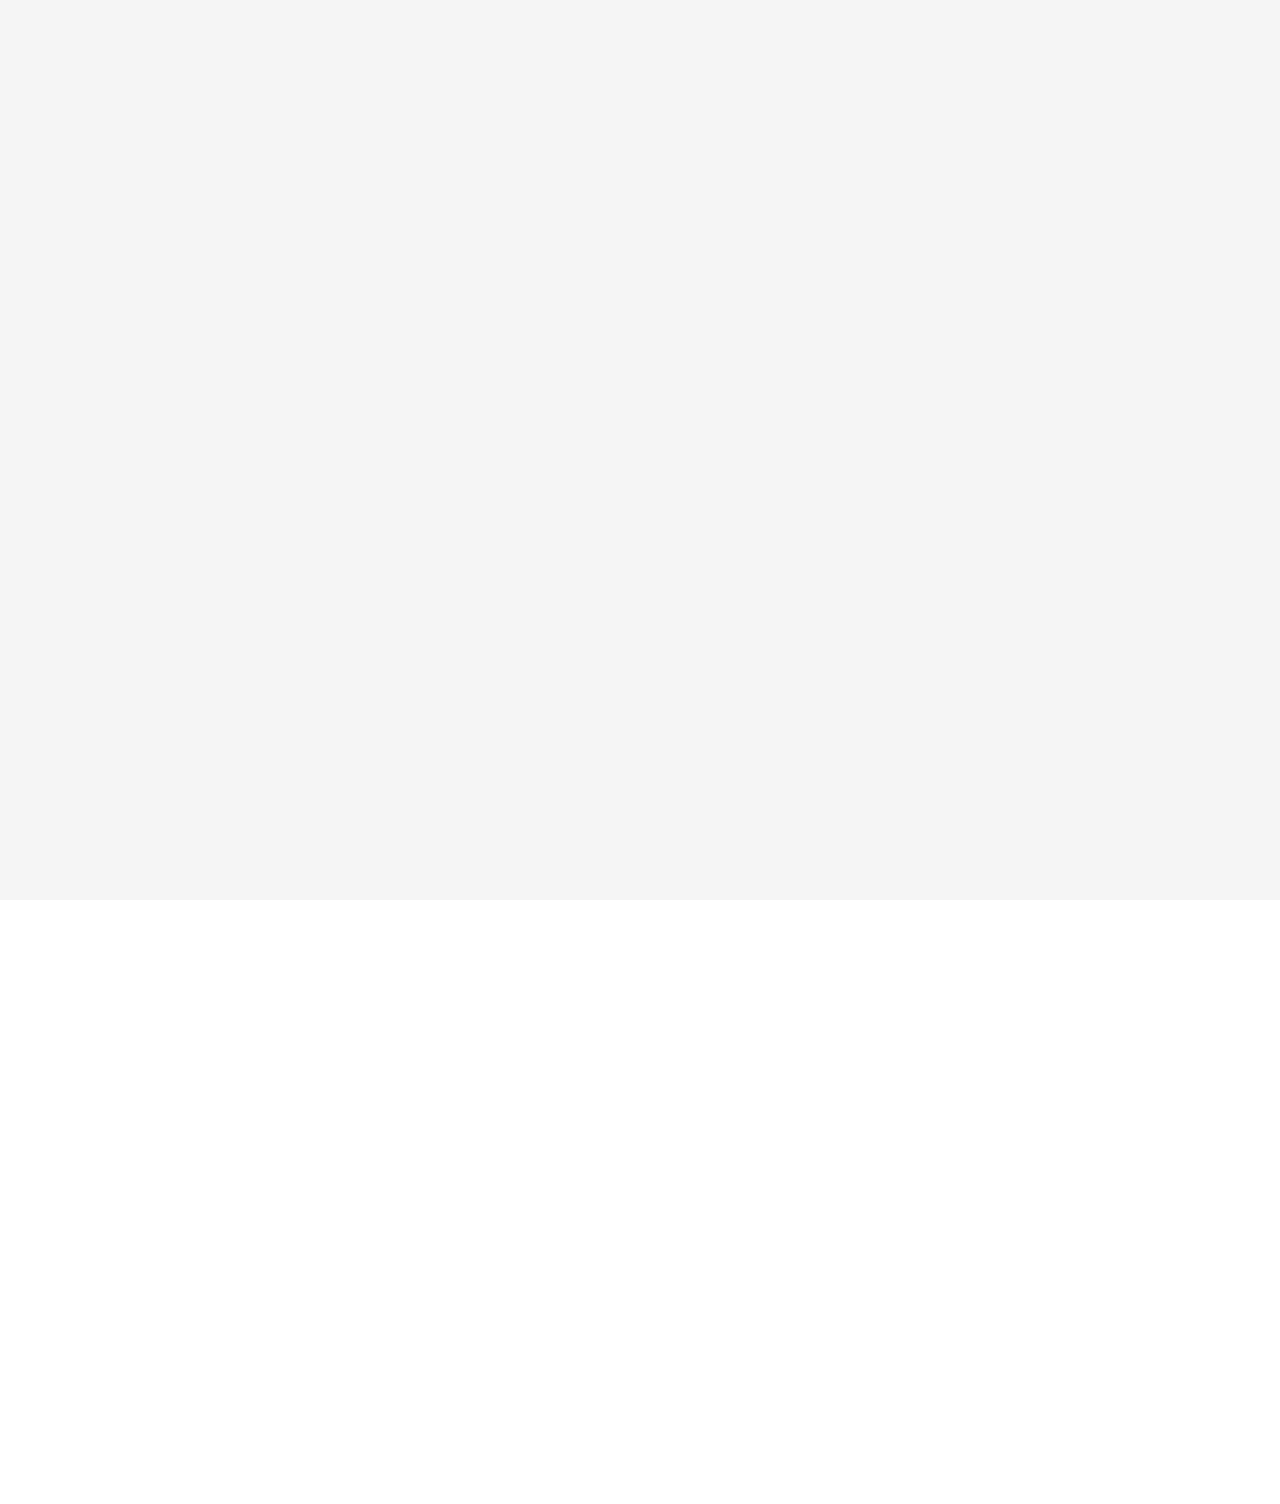
==== index2.html @ b4b3f836 "adding storymap" ====
<!DOCTYPE html>
<html lang="en">
<head>
        <title>Endangered Species on Kangaroo Island, Australia</title>
        <meta charset="utf-8">
        <meta name="viewport" content="width=device-width, initial-scale=1">
        <!--add required stylesheets-->
        <link rel="stylesheet" href="https://maxcdn.bootstrapcdn.com/bootstrap/4.3.1/css/bootstrap.min.css">
        <!--leaflet css-->
        <link rel="stylesheet" href="https://cdnjs.cloudflare.com/ajax/libs/leaflet/1.4.0/leaflet.css">
        <link rel="stylesheet" href="https://cdnjs.cloudflare.com/ajax/libs/animate.css/3.5.2/animate.min.css">
        <link rel="stylesheet" href="https://fonts.googleapis.com/icon?family=Material+Icons">
    
        <!--add favicon for the web page-->
        <link rel="shortcut icon" href="../../img/favicon.ico" type="image/x-icon">
    
        <!--Font-->
        <link href="https://fonts.googleapis.com/css?family=Cairo" rel="stylesheet">
    
        <link rel="stylesheet" type="text/css" href="storymap.2.5.css">
    
        <!--add required libraries-->
        <script src="https://cdnjs.cloudflare.com/ajax/libs/leaflet/1.4.0/leaflet.js"></script>
        <!--jquery and Popper-->
        <script src="https://cdnjs.cloudflare.com/ajax/libs/jquery/3.2.1/jquery.min.js"></script>
        <script src="https://cdnjs.cloudflare.com/ajax/libs/popper.js/1.14.0/umd/popper.min.js"></script>
    
        <!--boostrap-->
        <script src="https://maxcdn.bootstrapcdn.com/bootstrap/4.3.1/js/bootstrap.min.js"></script>
        <!--leaflet.ajax for asynchronously adding geojson data-->
        <script src="https://cdnjs.cloudflare.com/ajax/libs/leaflet-ajax/2.1.0/leaflet.ajax.min.js"></script>
    
        <!--story map plugin-->
        <script src="storymap.2.5.js"></script>
</head>

<body>
    <div id="storymap" class="container-fluid">
        <div class="row">
            <div class="col-sm-6 col-md-8 storymap-map"></div>
            <div class="col-sm-6 col-md-4 storymap-story">
                <section data-scene="scene1">
                    <h2>scene 1</h2>
                    <p>Lorem ipsum dolor sit amet, consectetur adipiscing elit, sed do eiusmod tempor incididunt ut labore et dolore magna aliqua. Ut enim ad minim veniam, quis nostrud exercitation ullamco laboris nisi ut aliquip ex ea commodo consequat.</p>
                </section>
                <section data-scene="scene2">
                    <h2>scene 2</h2>
                    <p>Lorem ipsum dolor sit amet, consectetur adipiscing elit, sed do eiusmod tempor incididunt ut labore et dolore magna aliqua. Ut enim ad minim veniam, quis nostrud exercitation ullamco laboris nisi ut aliquip ex ea commodo consequat.</p>
                </section>
                <section data-scene="scene3">
                    <h2>scene 3</h2>
                    <p>Lorem ipsum dolor sit amet, consectetur adipiscing elit, sed do eiusmod tempor incididunt ut labore et dolore magna aliqua. Ut enim ad minim veniam, quis nostrud exercitation ullamco laboris nisi ut aliquip ex ea commodo consequat.</p>
                </section>
            </div>
    
        </div>
    </div>
    <script type="text/javascript">
    
        var layers = {
            layer1: {
                layer: L.tileLayer('https://api.mapbox.com/styles/v1/mapbox/light-v9/tiles/256/{z}/{x}/{y}?access_token=pk.eyJ1IjoicGNhdWRpbGxhIiwiYSI6ImNrNHp3cDRiejBmeHcza281ZTF5ZG5nMGkifQ.4Q3FJDweXD21tj5DkS2TyQ'),
                attribution: "Map data &copy; <a href=\"http://openstreetmap.org\">OpenStreetMap</a> contributors, <a href=\"http://creativecommons.org/licenses/by-sa/2.0/\">CC-BY-SA</a>, Imagery © <a href=\"http://mapbox.com\">Mapbox</a>",
                id: "mapbox://styles/drusbury/ck5g5nug90ajz1jqmzcvyxix1",
                legend: '<i style="background: black; opacity: 0.5"></i><p><b>legend 1</b></p>'
            },
            layer2: {
                layer: L.tileLayer('https://api.mapbox.com/styles/v1/mapbox/light-v9/tiles/256/{z}/{x}/{y}?access_token=pk.eyJ1IjoicGNhdWRpbGxhIiwiYSI6ImNrNHp3cDRiejBmeHcza281ZTF5ZG5nMGkifQ.4Q3FJDweXD21tj5DkS2TyQ'),
                attribution: "Map data &copy; <a href=\"http://openstreetmap.org\">OpenStreetMap</a> contributors, <a href=\"http://creativecommons.org/licenses/by-sa/2.0/\">CC-BY-SA</a>, Imagery © <a href=\"http://mapbox.com\">Mapbox</a>",
                id: "mapbox://styles/drusbury/ck5g5nug90ajz1jqmzcvyxix1",
                legend: '<i style="background: orange; opacity: 0.5"></i><p><b>legend 2</b></p>'
            },
            layer3: {
                layer: L.tileLayer('https://api.mapbox.com/styles/v1/mapbox/light-v9/tiles/256/{z}/{x}/{y}?access_token=pk.eyJ1IjoicGNhdWRpbGxhIiwiYSI6ImNrNHp3cDRiejBmeHcza281ZTF5ZG5nMGkifQ.4Q3FJDweXD21tj5DkS2TyQ'),
                attribution: "Map data &copy; <a href=\"http://openstreetmap.org\">OpenStreetMap</a> contributors, <a href=\"http://creativecommons.org/licenses/by-sa/2.0/\">CC-BY-SA</a>, Imagery © <a href=\"http://mapbox.com\">Mapbox</a>",
                id: "mapbox://styles/drusbury/ck5g5nug90ajz1jqmzcvyxix1",
                legend: '<i style="background: black; opacity: 0.5"></i><p><b>legend 1</b></p>'
            }
        };
    
        var scenes = {
            scene1: {lat: -25.274398, lng: 133.775136, zoom: 4.5, layers: [layers.layer2], name: "Australia"},
            scene2: {lat: -35.8177, lng: 137.05305, zoom: 9, layers: [layers.layer2], name: "Kangaroo Island"},
            scene3: {lat: -35.8177, lng: 137.05305, zoom: 13, layers: [layers.layer1, layers.layer2], name: "scene 3"}
        };
    
        $('#storymap').storymap({
            scenes: scenes,
            baselayer: layers.layer3,
            legend: true,
            loader: true,
            flyto: true,
            credits:  "Build with <i class='material-icons' style='color: red; font-size: 10px;'>favorite</i> from Bo Zhao",
            scalebar: true,
            scrolldown: true,
            progressline: true,
            navwidget: true,
            createMap: function () {
                var map = L.map($(".storymap-map")[0], {zoomControl: false}).setView([44, -120], 7);
                basemap = this.baselayer.layer.addTo(map);
                return map;
            }
        });

    </script>
</body>
</html>
---- storymap.2.5.css ----
/*Updated on 02/24/2018| version 2.5 | MIT License*/
html {
    height: 100%;
}

body {
    height: 100%;
    font-family: Cairo, sans-serif;
    font-size: 14px;
}

.cesium-viewer-cesiumWidgetContainer {
    position: fixed;
    top: 0;
    bottom: 0;
    right: 0;
    z-index: 1000;
    display: block;
    width: 100%;
    height: 100%;
    margin: 0;
    padding: 0;
}

h1 {
    margin-top: 25%;
    font-family: Cairo, sans-serif;
    color: rgba(255, 255, 255, 0.95);
    font-size: 4vw;
    text-shadow: 0 0 6px rgba(0, 0, 0, .95);
}

.storymap-trigger {
    left: 0;
    margin-top: -10px;
    position: fixed;
    /* top: 33.3333%; */
    width: 3px;
    height: 3px;
}

.storymap-story {
    padding-right: 10px;
    padding-left: 10px;
    padding-bottom: 1000px;
    display: block;
    z-index: 1000;
    background-color: rgba(238, 238, 238, 0);



}

.storymap-map {
    position: fixed;
    top: 0;
    bottom: 0;
    right: 0;
    min-width: 100%;
    min-height: 100%;
    z-index: 900;
    display: block;
    overflow-x: hidden;
    overflow-y: hidden;
    background-color: #f5f5f5;
}

@media (min-width: 768px) {
    .storymap-story {
        width: 600px;
    }

}

@media (min-width: 0px) and (max-width: 767px) {

    .storymap-story {
        width: 100%;
    }

    .storymap-map {
        position: fixed;
        top: 0;
        bottom: 0;
        right: 0;
        min-width: 100%;
        min-height: 100%;
        display: block;
        overflow-x: hidden;
        overflow-y: hidden;
        background-color: #f5f5f5;
    }

    .viewing {
        background: rgba(221, 221, 221, 0.3);
    }

    .storymap-scroll-down {
        display: none;
    }

}

section {

    padding: 5px 15px 10px 15px;
    margin: 5px;
    border-radius: 5px;
    background: #eee;
    opacity: 0;
    /*color: #111111;*/
}

.viewing {
    color: #1c1c1c;
    box-shadow: 0 2px 4px 0 rgba(0, 0, 0, 0.2), 0 6px 20px 0 rgba(0, 0, 0, 0.2);
    opacity: 0.8;
    filter: alpha(opacity=80);
    -moz-opacity: 0.8;
}

.fullscreen {
    position: fixed;
    top: 0;
    bottom: 0;
    right: 0;
    border-radius: 0;
    min-height: 100%;
    min-width: 100%;
    /*pointer-events: none;*/
    display: block;
}

.canvas-center {
    top: 50%;
    left: 50%;
    transform: translate(-50%, -50%);
}

/*transparent the story panel but still able to trigger events*/

.section-opacity {
    opacity: 1;
    filter: alpha(opacity=100);
    opacity: 1;
    -moz-opacity: 1;
    width: 0;
    padding: 0 0 0 0;
}

.storymap-loader {
    color: rgba(255, 255, 255, 0.9);
    text-shadow: 0 1px 1px rgba(197, 197, 197, 0.95);
    position: fixed;
    top: 45%;
    left: 50%;
    font-size: 50px;
    z-index: 1003;
    animation: spin 1.2s linear infinite;

}

.storymap-screenloader {
    position: fixed;
    top: 0;
    left: 0;
    width: 400%;
    height: 400%;
    background: rgb(238, 238, 238);
    transform: translate(-50%, -50%);
    -ms-transform: translate(-50%, -50%);
    display: block;
    z-index: 1002;
}

@-webkit-keyframes spin {
    0% {
        -webkit-transform: rotate(0deg);
    }
    100% {
        -webkit-transform: rotate(360deg);
    }
}

@keyframes spin {
    0% {
        transform: rotate(0deg);
    }
    100% {
        transform: rotate(360deg);
    }
}

.storymap-navwidget {
    position: fixed;
    top: 40%;
    left: 0;
    z-index: 1005;
    font-size: 16px;
    color: rgba(63, 63, 63, 0.3);
    background: rgba(115, 115, 115, 0.2);
    border-radius: 2px;
    box-shadow: 0 1px 2px rgba(0, 0, 0, 0.2);

    opacity: 0;
    filter: alpha(opacity=0);
    -moz-opacity: 0;
}

.storymap-navwidget > li {
    position: relative;
    display: block !important;
    cursor: pointer;

}

.storymap-navwidget li a {
    padding: 6px;
    -webkit-text-stroke: 1px rgba(35, 35, 35, 0.7);
    text-shadow: 0 1px 2px rgba(81, 81, 81, 0.95);
}

.storymap-navwidget li a:visited,
.storymap-navwidget li a:active,
.storymap-navwidget li a:link {
    color: rgba(62, 62, 62, 0.6);
    text-decoration: none;
}

.storymap-navwidget li a:hover {
    color: rgba(218, 218, 218, 0.7);
    text-decoration: none;
}

/*support video in IE 8 and 9*/

video {
    display: block;
}

.storymap-scroll-down {
    cursor: pointer;
    z-index: 1001;
    font-size: 4vw !important;
    color: rgba(255, 255, 255, 0.9);
    text-shadow: 0 1px 1px rgba(197, 197, 197, 0.95);
}

.storymap-scroll-down:hover {
    color: rgba(200, 200, 200, 0.9);
    text-shadow: 0 1px 1px rgba(150, 150, 150, 0.95);
}

.storymap-attribution {
    font-family: Cairo, sans-serif;
    background: rgba(255, 255, 255, 0.6) !important;
    box-shadow: 0 0 2px rgba(0, 0, 0, 0.2);
    border-radius: 2px;
}

.storymap-attribution a:visited,
.storymap-attribution a:active,
.storymap-attribution a:link {
    color: #333333;
    text-decoration: none;
}

.storymap-legend {
    position: fixed;
    line-height: 16px;
    width: 100px;
    z-index: 1000;
    right: 20px;
    top: 30px;
    display: none;
    color: #333333;
    font-family: Cairo, sans-serif;
    padding: 6px 8px;
    background: rgba(255, 255, 255, 0.5);
    box-shadow: 0 2px 4px 0 rgba(0, 0, 0, 0.2), 0 6px 20px 0 rgba(0, 0, 0, 0.2);
    border-radius: 2px;
}

.storymap-legend i {
    width: 16px;
    height: 16px;
    float: left;
    margin-right: 8px;
    opacity: 1;
    box-shadow: 0 1px 2px 0 rgba(0, 0, 0, 0.2), 0 1px 2px 0 rgba(0, 0, 0, 0.2);
}

.storymap-legend img {
    width: 16px;
    height: 16px;
    margin-right: 3px;
    float: left;
}

.storymap-legend p {
    font-size: 12px;
    line-height: 16px;
    margin: 0;
}

.storymap-progressline {
    position: fixed;
    top: 0;
    left: 0;
    width: 0;
    height: 3px;
    z-index: 1030;
    background: rgba(255, 30, 0, 0.80);
    box-shadow: 0 0 2px rgba(98, 16, 0, 0.9);
}

nav {
    height: 34px !important;
    z-index: 1001;
}

nav .navbar-brand {
    padding-top: 2px !important;
    padding-bottom: 0 !important;
    height: 28px;
}

.btn {
    position: fixed;
    cursor: pointer;
    font-size: 18px;
    padding-bottom: 5px;
    margin-bottom: 5px;
    color: rgba(169, 169, 169, 0.8);
    z-index: 1005;
    top: 20px;
    left: 5px;
}

.btn:hover {
    color: rgba(0, 117, 255, 0.6);
    text-decoration: none;
}
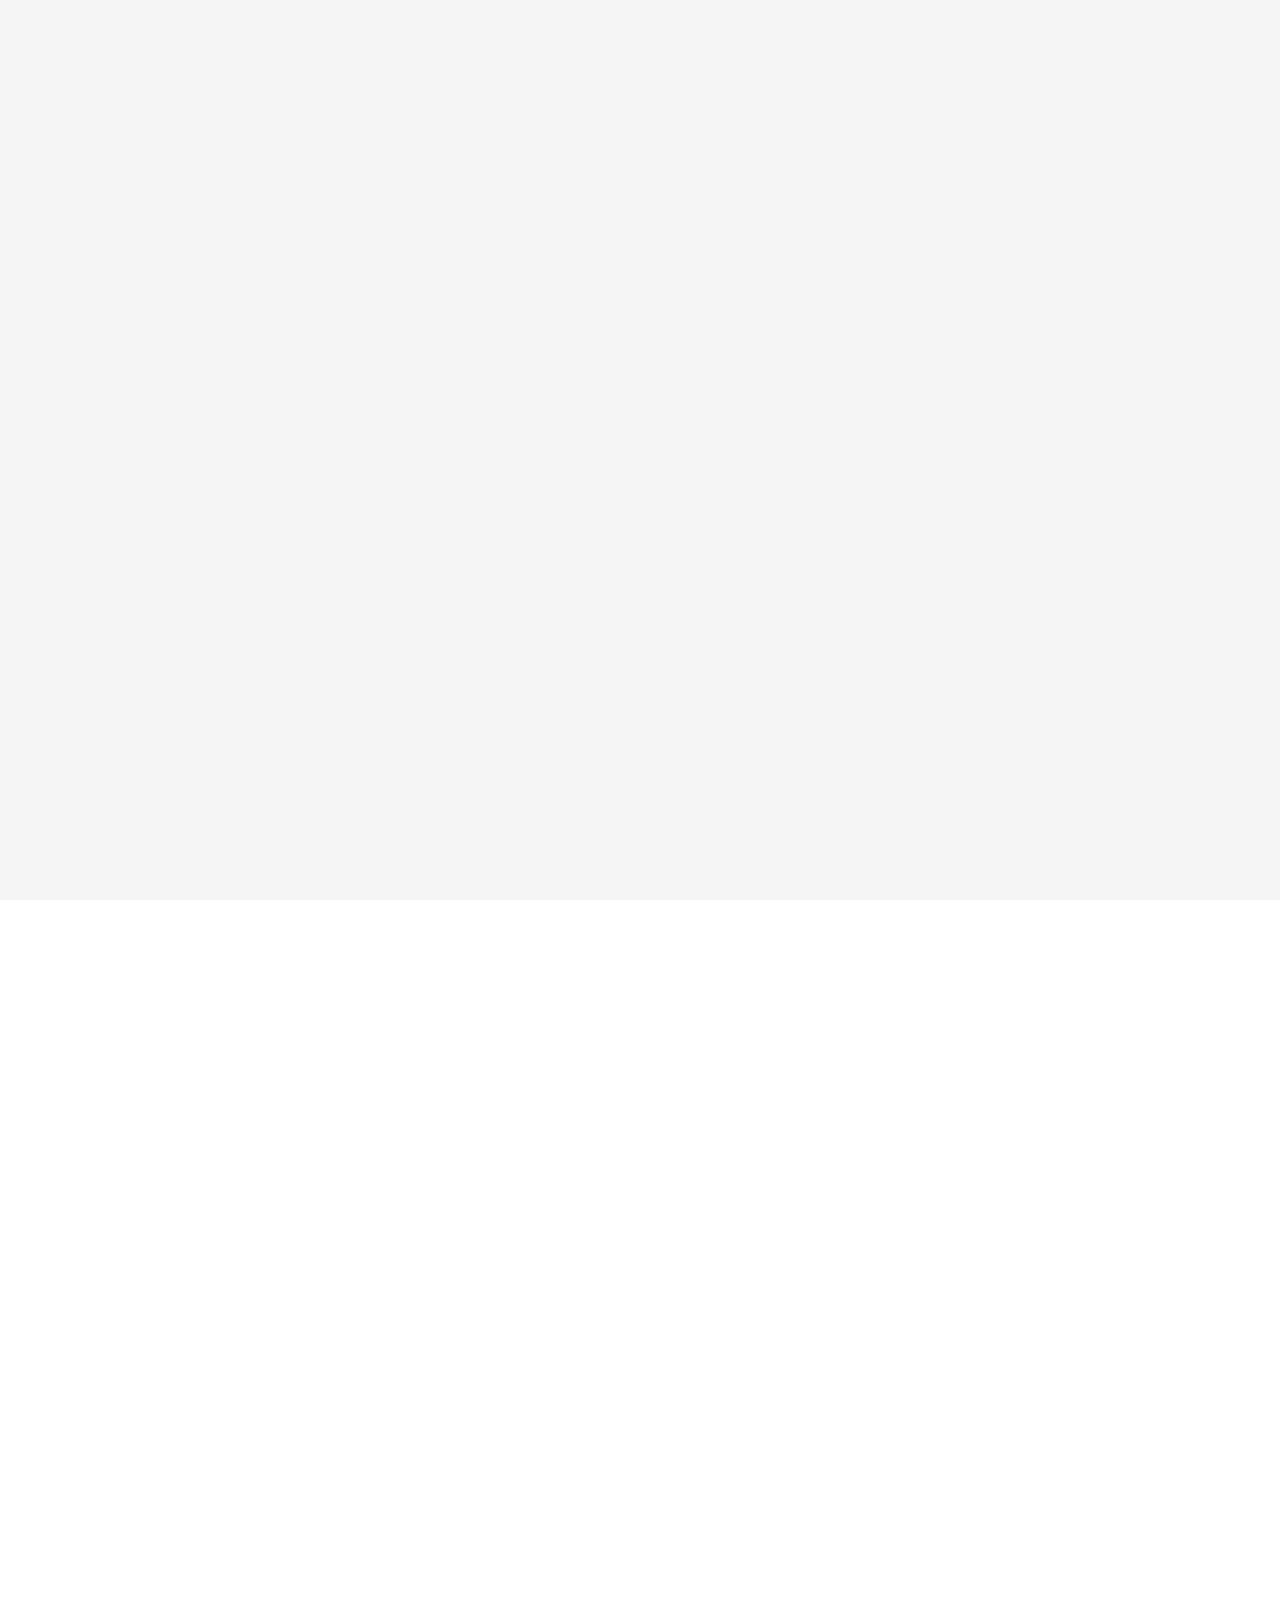
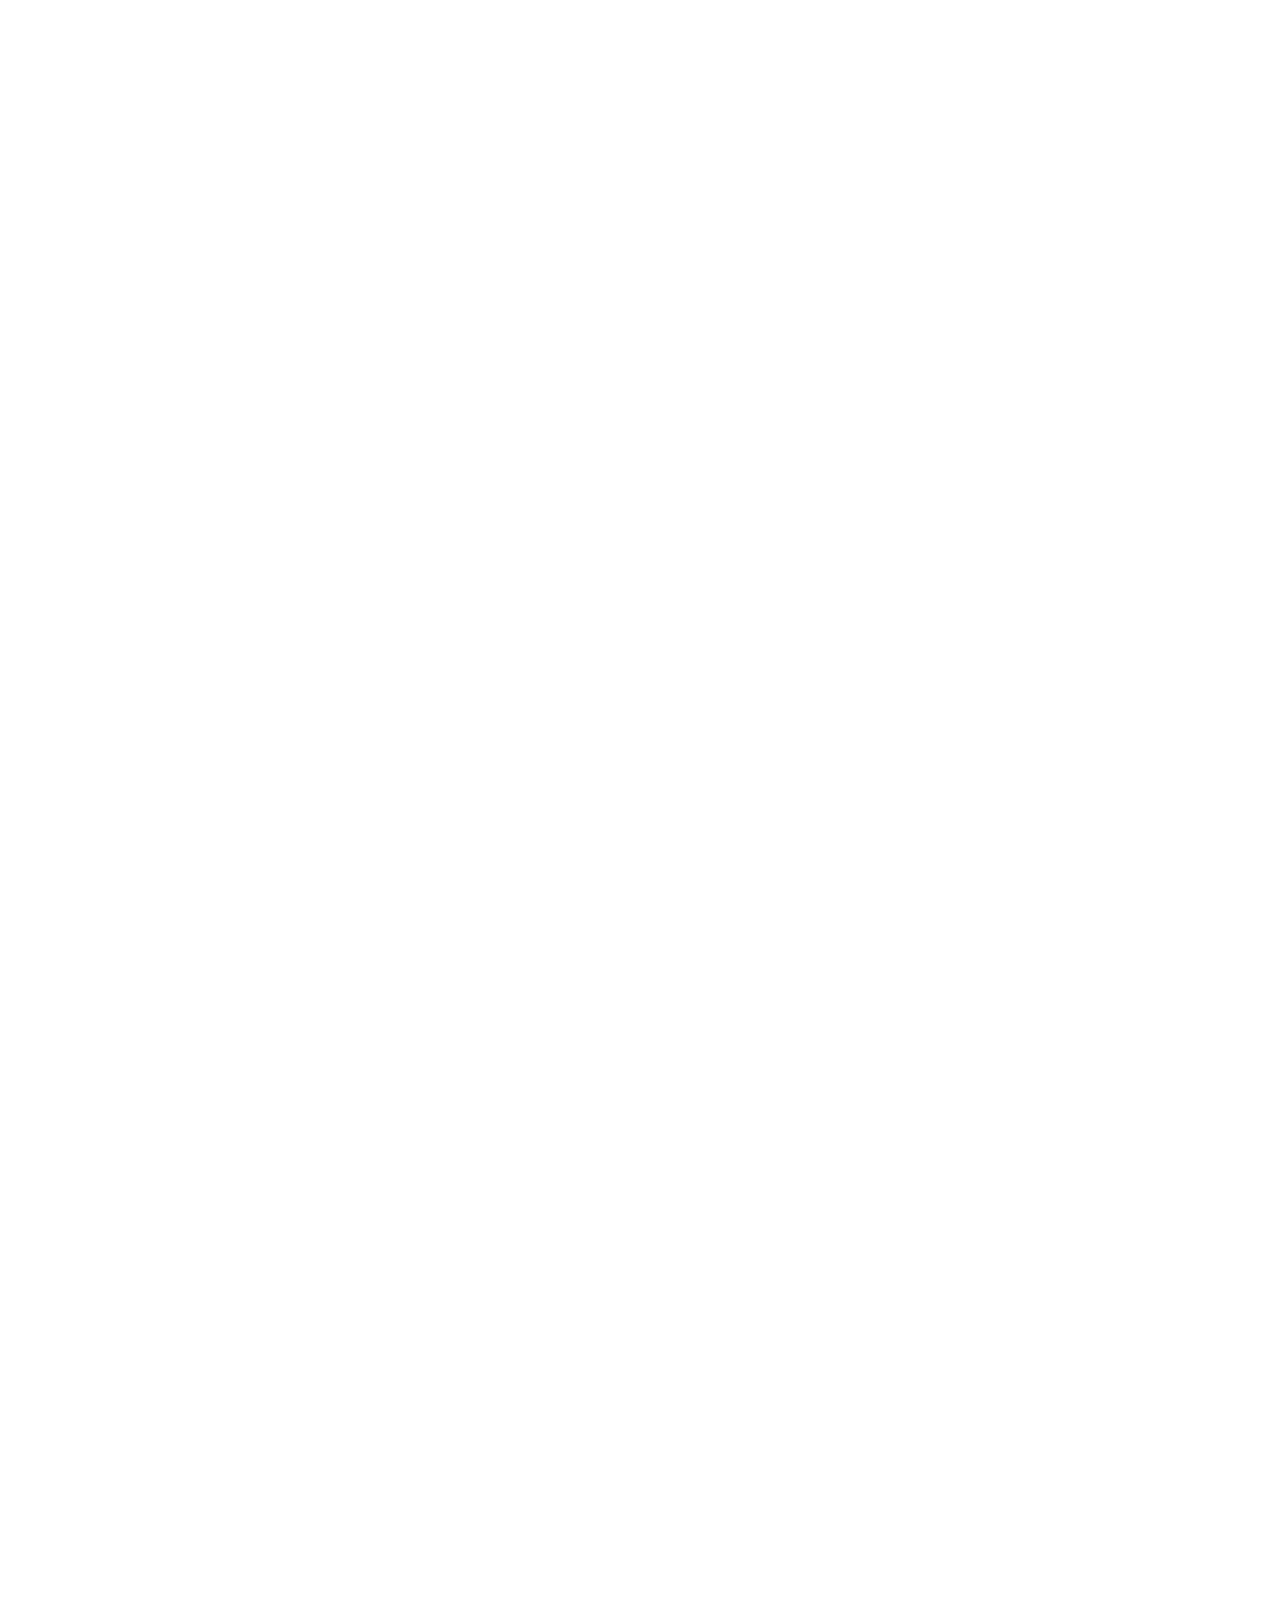
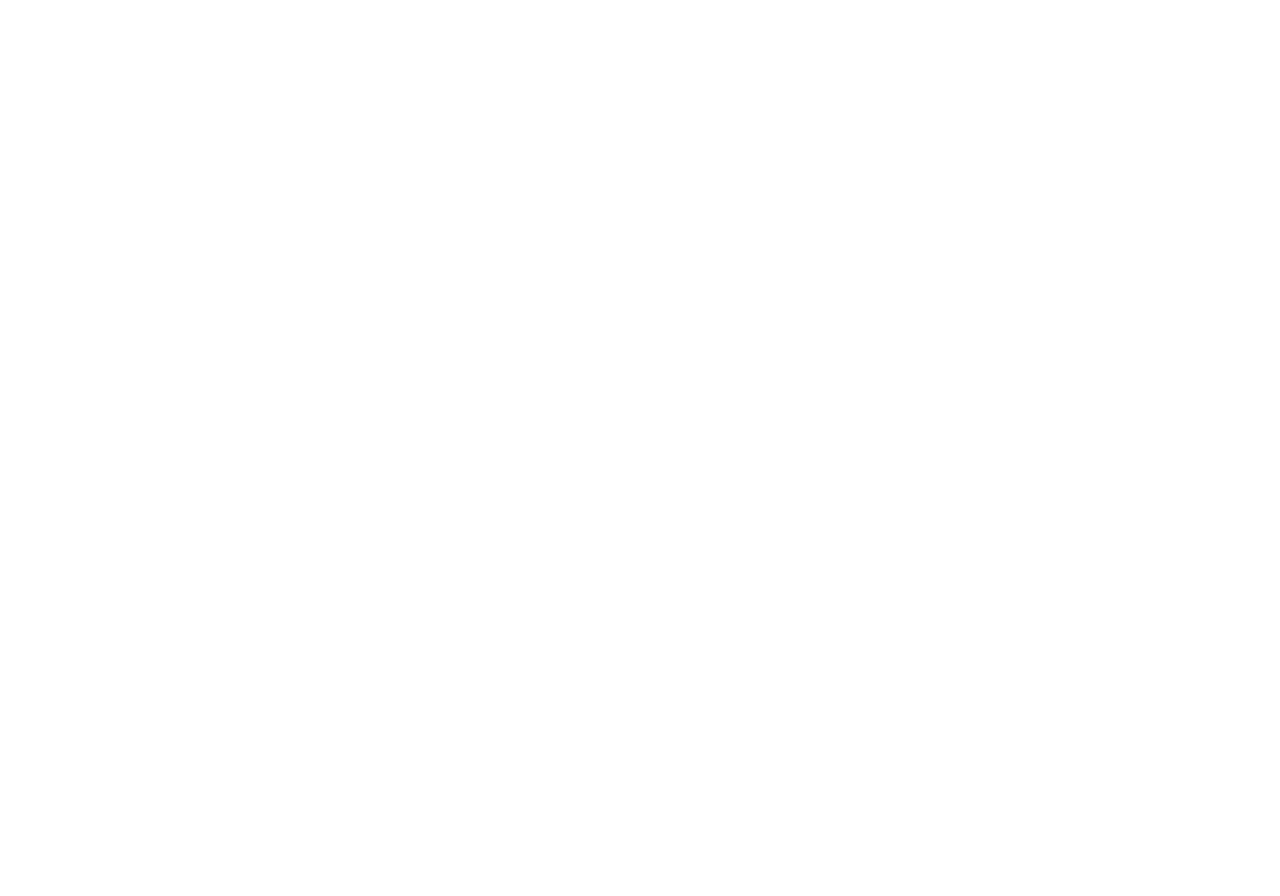
==== commit 2757c140: "Updated the index2.html with text about the species." ====
--- a/index2.html
+++ b/index2.html
@@ -40,16 +40,83 @@
             <div class="col-sm-6 col-md-8 storymap-map"></div>
             <div class="col-sm-6 col-md-4 storymap-story">
                 <section data-scene="scene1">
-                    <h2>scene 1</h2>
-                    <p>Lorem ipsum dolor sit amet, consectetur adipiscing elit, sed do eiusmod tempor incididunt ut labore et dolore magna aliqua. Ut enim ad minim veniam, quis nostrud exercitation ullamco laboris nisi ut aliquip ex ea commodo consequat.</p>
+                    <h2>The Australia Fires</h2>
+                    <br>
+                    <h5>Across Australia, at least 17.9 million acres have burned during this wildfire season.  Billions of plants and animals have been affected by the bushfires.  It is unclear how many have been killed and how many will be affected for generations.  Whole ecosystems may be permanently changed.</h5>
                 </section>
                 <section data-scene="scene2">
-                    <h2>scene 2</h2>
-                    <p>Lorem ipsum dolor sit amet, consectetur adipiscing elit, sed do eiusmod tempor incididunt ut labore et dolore magna aliqua. Ut enim ad minim veniam, quis nostrud exercitation ullamco laboris nisi ut aliquip ex ea commodo consequat.</p>
+                    <h2>Kangaroo Island</h2>
+                    <br>
+                    <h5>According to australia.com, Kangaroo Island is one of the best places in Australia to see wildlife.  The island is 8 miles off the coast of South Australia.</h5>
                 </section>
                 <section data-scene="scene3">
-                    <h2>scene 3</h2>
-                    <p>Lorem ipsum dolor sit amet, consectetur adipiscing elit, sed do eiusmod tempor incididunt ut labore et dolore magna aliqua. Ut enim ad minim veniam, quis nostrud exercitation ullamco laboris nisi ut aliquip ex ea commodo consequat.</p>
+                    <h2>Plants and Animals</h2>
+                    <br>
+                    <h5>A survey of plants and animals was completed in 1989 on Kangaroo Island.  The island supports 1,179 distinct plant taxa.  It is an island of many diverse and unique plants.  
+                        <br>
+                        <br>
+                        There are 6 amphibian, 20 reptile, 25 non-marine mammal, and 267 bird species.
+                        <br>  
+                        <br>
+                        A third of Kangaroo Island has been burned by wildfire.  The following is a story of 4 species whose habitats are affected by the wildfires.</h5>
+                </section>
+                <section data-scene="scene4">
+                    <h2>Coastal White Mallee</h2>
+                    <br>
+                    <h5>The coastal white mallee (Eucalyptus diversifolia) was one of the most dominant plant species during the 1989 species surveys.  Mallee is a term for eucalyptus trees that are multi-stemmed.  
+                        <br>
+                        <br>
+                        The coastal white mallee grows in dense patches and provides shelter for other native plants.  
+                        <br>
+                        <br>
+                        High intensity and frequent bushfires create conditions favorable to weed and rabbit invasion in mallee forest stands.</h5>
+                </section>
+                <section data-scene="scene5">
+                    <h2>Mound-building Termites</h2>
+                    <br>
+                    <h5>There are approximately 300 species of termite in Australia (most don't eat houses).  The snouted termite species, Nasutitermes exitiosus, builds dome-shaped mounds that are 30-75 cm high.     
+                        <br>
+                        <br>
+                        They usually build their domes near eucalyptus trees. 
+                        <br>
+                        <br>
+                        NOTE: the database did not have many observations of this species.  The points may not reflect their overall distribution on the island.</h5>
+                </section>
+                <section data-scene="scene6">
+                    <h2>Kangaroo Island Echidna</h2>
+                    <br>
+                    <h5>The Kangaroo Island echidna (Tachyglossus aculeatus ssp. multiaculeatus) is a subspecies of the short-beaked echidna.  Short-beaked echidnas typically eat termites, as well as other insects.  
+                        <br>
+                        <br>
+                        They are considered an incredibly important species for ecosystem health because they rework the soil through their digging activity.    
+                        <br>
+                        <br>    
+                        Echidna "lay" eggs and the egg develops in a small pouch on the mother.  When the young echidna hatches, it is called a "puggle".  The puggle rides on the mother as she forages for food.  Sometimes, if the puggle gets too heavy, the mother will dig a cradle in a termite mound for the puggle to rest in while she forages.  Termites provide food and shelter.
+                        <br>
+                        <br>
+                        Puggles can sometimes be found in the same termite mounds as the eggs and hatchlings of the Rosenberg's monitor.</h5>
+                </section>
+                <section data-scene="scene6">
+                    <h2>Rosenberg's Monitor</h2>
+                    <br>
+                    <h5>Termite mounds are critical for the Rosenberg's goanna (Varanus rosenbergi) as females lay their eggs in the mounds (the young dig themselves out).  
+                        <br>
+                        <br>
+                        They are an average of 4.2 feet long, and are largest native predator on Kangaroo Island.  They feed on birds, mammals, many invertebrates, amphibians and other reptiles.
+                        <br>
+                        <br>
+                        This species was declining on mainland Australia before this wildlife season.  Kangaroo Island is/was their last stronghold.</h5>
+                </section>
+                <section data-scene="scene7">
+                    <h2>What can I do?</h2>
+                    <br>
+                    <h5>Recognize the importance of whole ecosystem health.  Species rely on other species to survive, and entire ecosystems need our support. 
+                        <br>
+                        <br>
+                        If you protect the mallee, if you protect the termite, you protect the echidna, and you protect the goanna.
+                        <br>
+                        <br>
+                        If you are interested in donating, we have included the links to three groups related to Kangaroo Island on the references page.</h5>
                 </section>
             </div>
     
@@ -80,8 +147,12 @@
     
         var scenes = {
             scene1: {lat: -25.274398, lng: 133.775136, zoom: 4.5, layers: [layers.layer2], name: "Australia"},
-            scene2: {lat: -35.8177, lng: 137.05305, zoom: 9, layers: [layers.layer2], name: "Kangaroo Island"},
-            scene3: {lat: -35.8177, lng: 137.05305, zoom: 13, layers: [layers.layer1, layers.layer2], name: "scene 3"}
+            scene2: {lat: -35.8177, lng: 137.05305, zoom: 8, layers: [layers.layer2], name: "Southern Australia"},
+            scene3: {lat: -35.8177, lng: 137, zoom: 9.55, layers: [layers.layer1, layers.layer2], name: "Kangaroo Island"},
+            scene4: {lat: -35.8177, lng: 137, zoom: 9.55, layers: [layers.layer2], name: "scene 4"},
+            scene5: {lat: -35.8177, lng: 137, zoom: 9.55, layers: [layers.layer2], name: "scene 5"},
+            scene6: {lat: -35.8177, lng: 137, zoom: 9.55, layers: [layers.layer2], name: "scene 6"},
+            scene7: {lat: -35.8177, lng: 137, zoom: 9.55, layers: [layers.layer2], name: "scene 7"}
         };
     
         $('#storymap').storymap({
--- a/storymap.2.5.css
+++ b/storymap.2.5.css
@@ -5,7 +5,7 @@
 
 body {
     height: 100%;
-    font-family: Cairo, sans-serif;
+    font-family: Georgia, 'Times New Roman', Times, serif, sans-serif;
     font-size: 14px;
 }
 
@@ -28,6 +28,10 @@
     color: rgba(255, 255, 255, 0.95);
     font-size: 4vw;
     text-shadow: 0 0 6px rgba(0, 0, 0, .95);
+}
+
+h2 {
+    font-weight: bold;
 }
 
 .storymap-trigger {
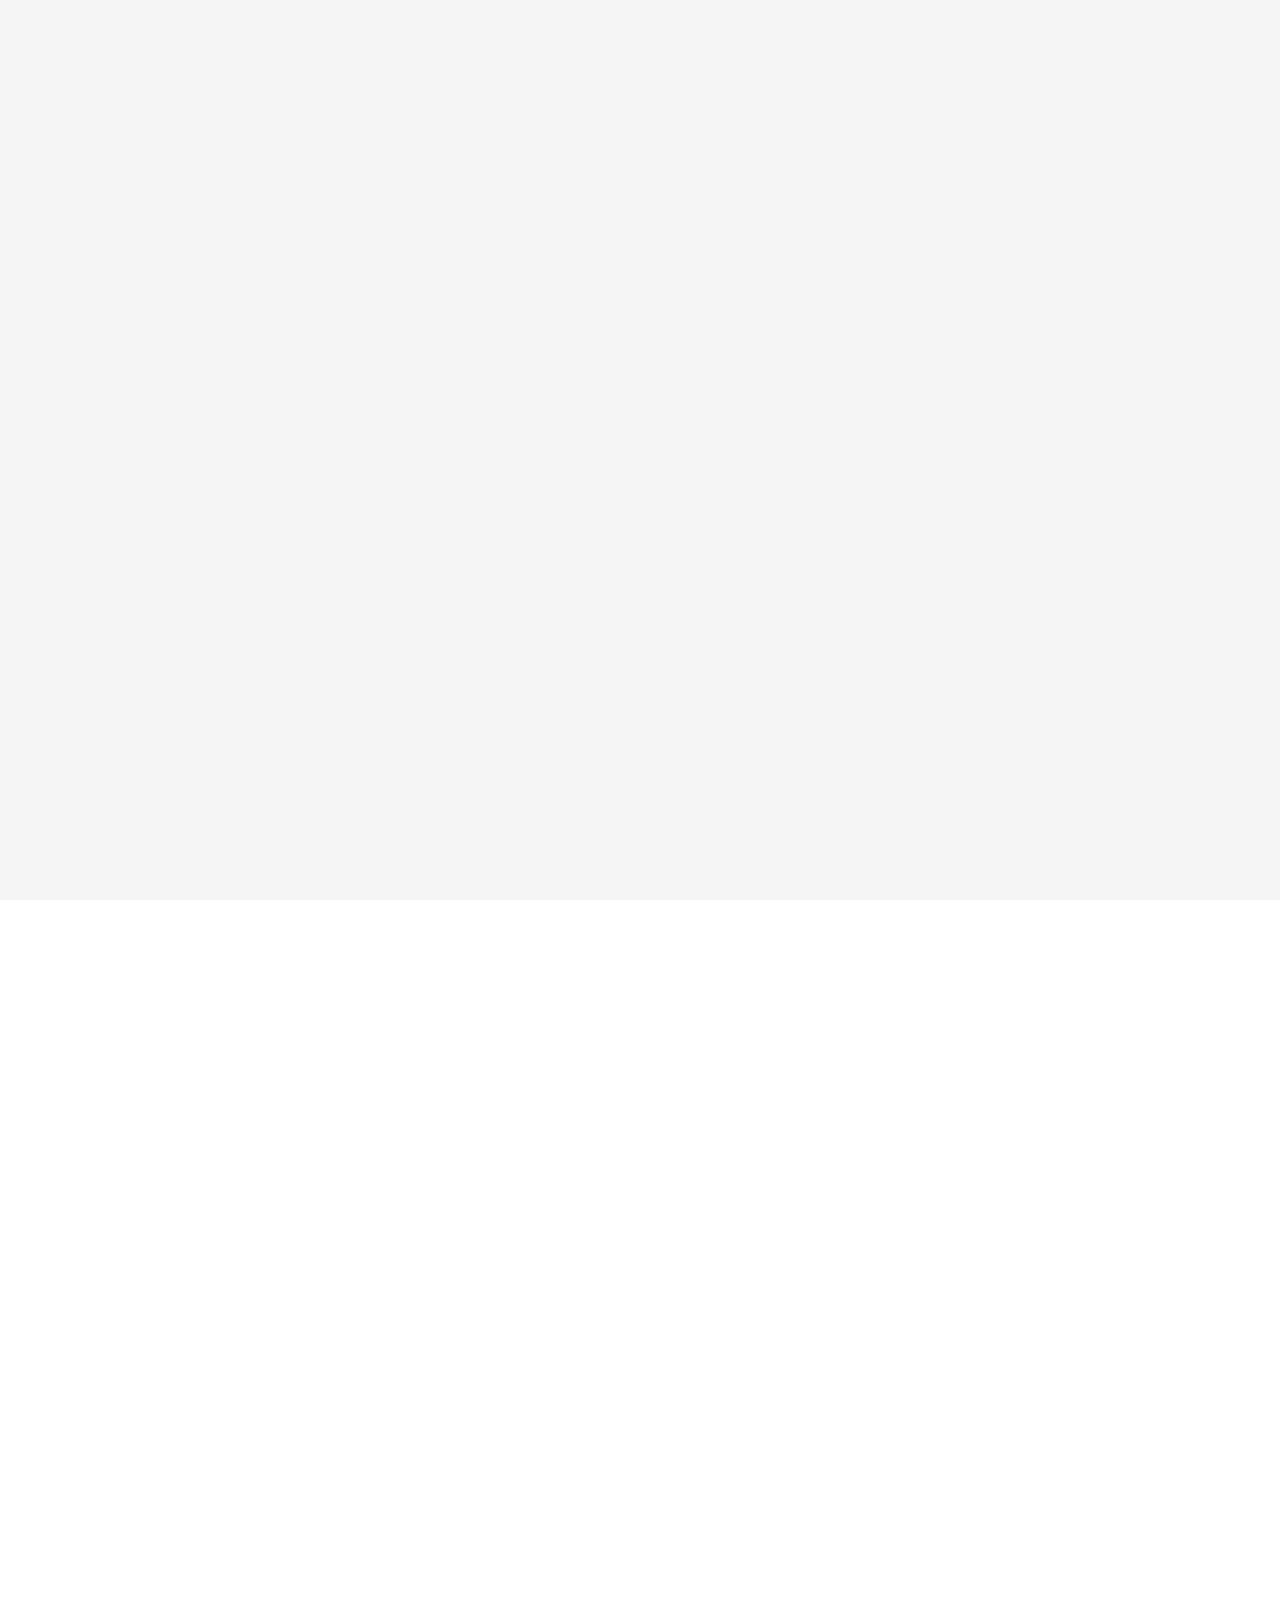
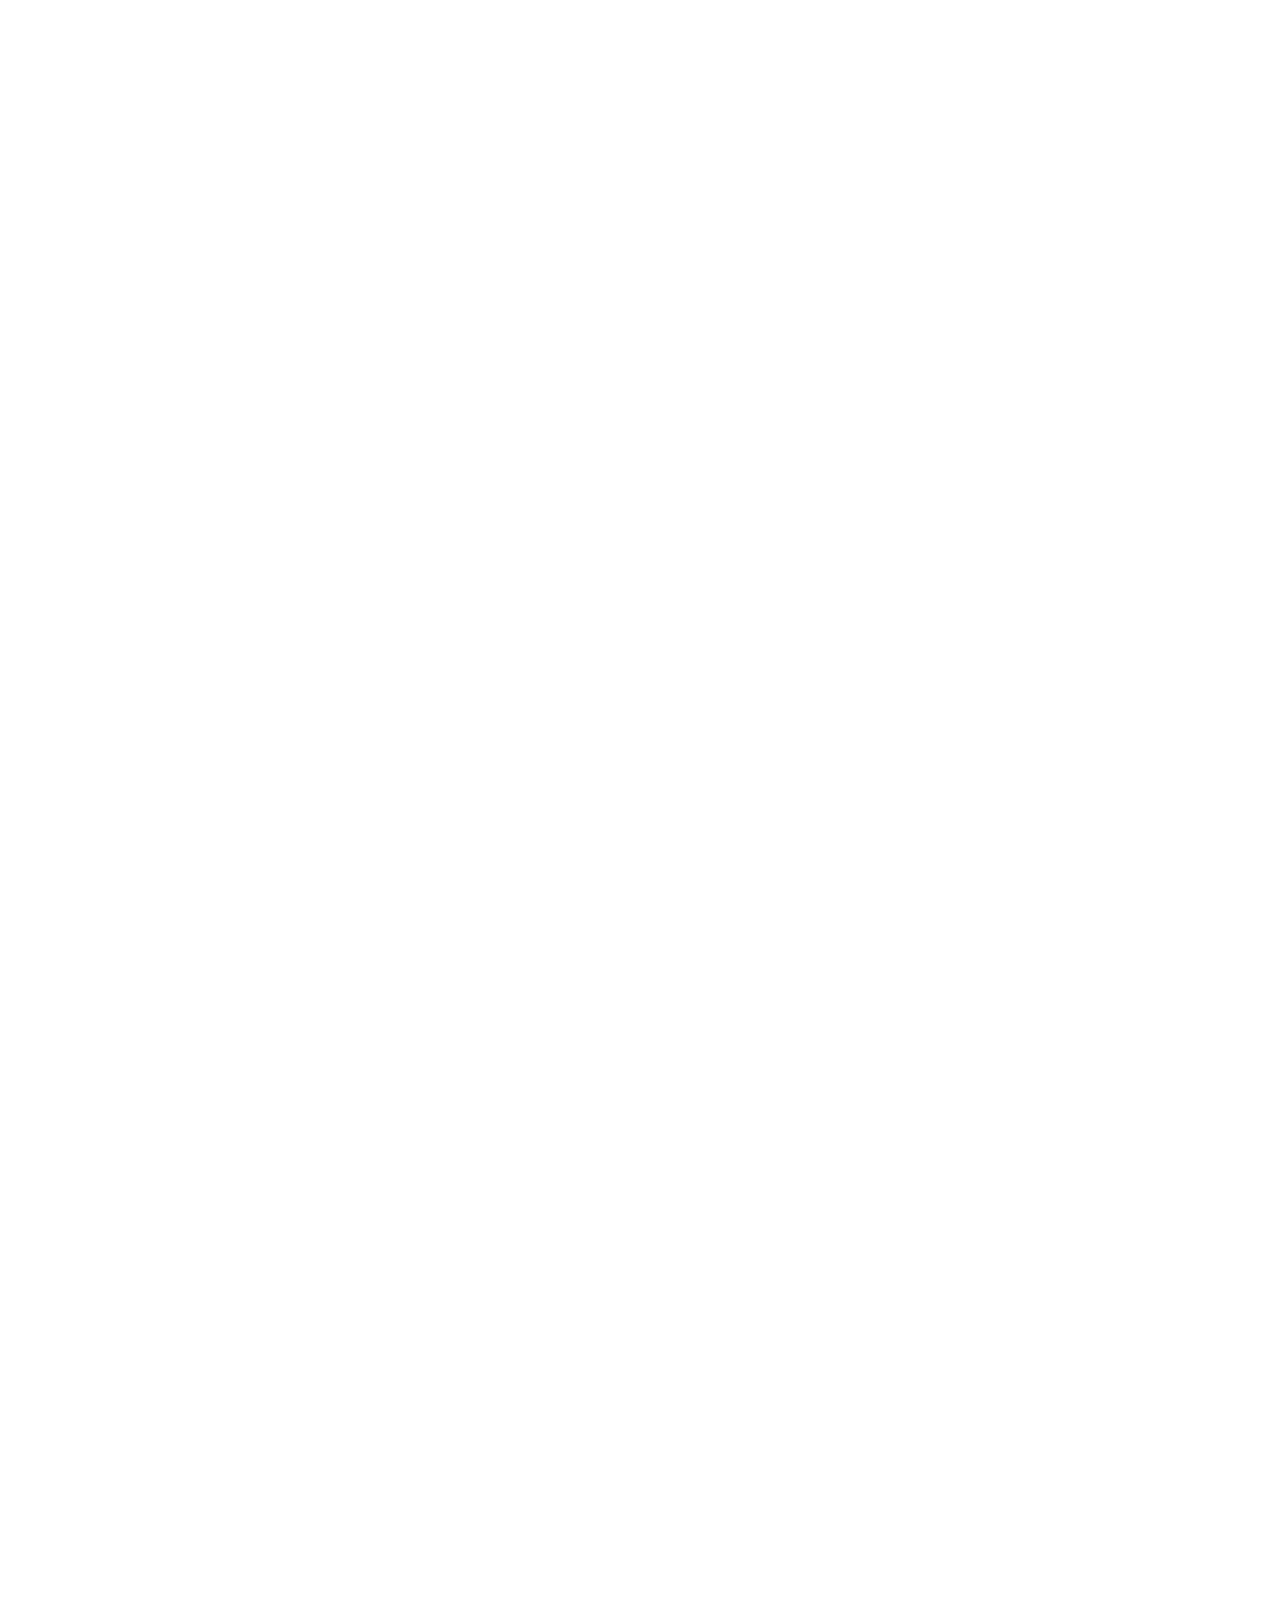
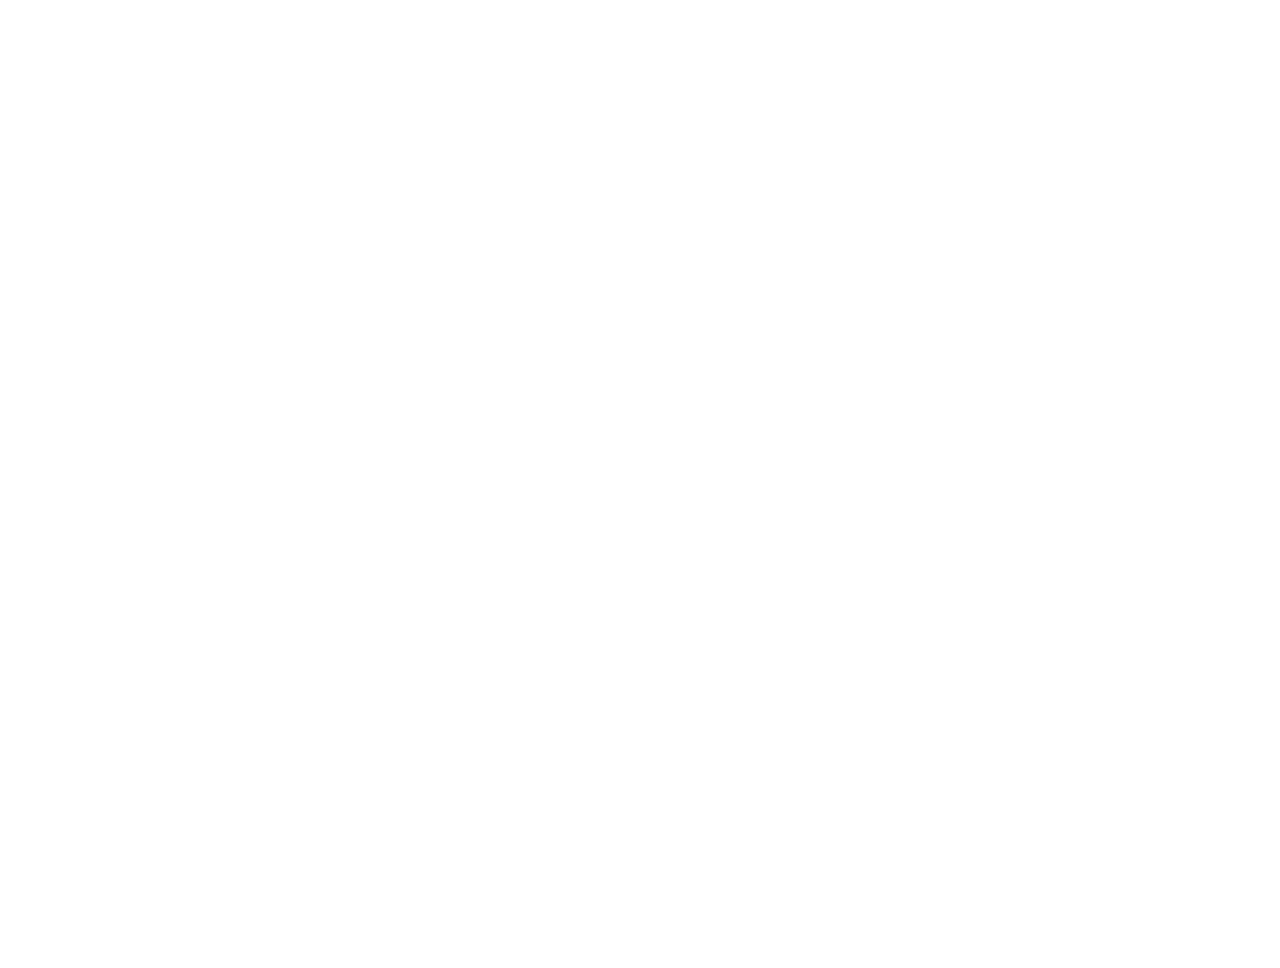
==== commit 0cf06500: "working on adding heatmap and species data" ====
--- a/index2.html
+++ b/index2.html
@@ -56,25 +56,27 @@
                         <br>
                         <br>
                         There are 6 amphibian, 20 reptile, 25 non-marine mammal, and 267 bird species.
-                        <br>  
-                        <br>
-                        A third of Kangaroo Island has been burned by wildfire.  The following is a story of 4 species whose habitats are affected by the wildfires.</h5>
+                        </section>
+                <section data-scene="scene4">
+                    <h2>Kangaroo Island Wildfires</h2>
+                    <br>
+                    <h5>A third of Kangaroo Island has been burned by wildfire.  The following is a story of 4 species whose habitats are affected by the wildfires.</h5>
                 </section>
-                <section data-scene="scene4">
+                <section data-scene="scene5">
                     <h2>Coastal White Mallee</h2>
                     <br>
-                    <h5>The coastal white mallee (Eucalyptus diversifolia) was one of the most dominant plant species during the 1989 species surveys.  Mallee is a term for eucalyptus trees that are multi-stemmed.  
+                    <h5>The coastal white mallee (Eucalyptus diversifolia) was a dominant plant species during the 1989 species survey.  Mallee is a term for eucalyptus trees that are multi-stemmed.  
                         <br>
                         <br>
                         The coastal white mallee grows in dense patches and provides shelter for other native plants.  
                         <br>
                         <br>
-                        High intensity and frequent bushfires create conditions favorable to weed and rabbit invasion in mallee forest stands.</h5>
+                        High intensity and frequent bushfires create conditions favorable to weed invasion when too many mallee are consumed by fire.</h5>
                 </section>
-                <section data-scene="scene5">
+                <section data-scene="scene6">
                     <h2>Mound-building Termites</h2>
                     <br>
-                    <h5>There are approximately 300 species of termite in Australia (most don't eat houses).  The snouted termite species, Nasutitermes exitiosus, builds dome-shaped mounds that are 30-75 cm high.     
+                    <h5>There are approximately 300 species of termite in Australia (most don't eat houses).  The snouted termite species, Nasutitermes exitiosus, builds dome-shaped mounds that are 1-2.5 feet high.     
                         <br>
                         <br>
                         They usually build their domes near eucalyptus trees. 
@@ -82,7 +84,7 @@
                         <br>
                         NOTE: the database did not have many observations of this species.  The points may not reflect their overall distribution on the island.</h5>
                 </section>
-                <section data-scene="scene6">
+                <section data-scene="scene7">
                     <h2>Kangaroo Island Echidna</h2>
                     <br>
                     <h5>The Kangaroo Island echidna (Tachyglossus aculeatus ssp. multiaculeatus) is a subspecies of the short-beaked echidna.  Short-beaked echidnas typically eat termites, as well as other insects.  
@@ -96,18 +98,18 @@
                         <br>
                         Puggles can sometimes be found in the same termite mounds as the eggs and hatchlings of the Rosenberg's monitor.</h5>
                 </section>
-                <section data-scene="scene6">
+                <section data-scene="scene8">
                     <h2>Rosenberg's Monitor</h2>
                     <br>
                     <h5>Termite mounds are critical for the Rosenberg's goanna (Varanus rosenbergi) as females lay their eggs in the mounds (the young dig themselves out).  
                         <br>
                         <br>
-                        They are an average of 4.2 feet long, and are largest native predator on Kangaroo Island.  They feed on birds, mammals, many invertebrates, amphibians and other reptiles.
+                        They are an average of 4.2 feet long, and are the largest native predator on Kangaroo Island.  They feed on birds, mammals, many invertebrates, amphibians and other reptiles.
                         <br>
                         <br>
                         This species was declining on mainland Australia before this wildlife season.  Kangaroo Island is/was their last stronghold.</h5>
                 </section>
-                <section data-scene="scene7">
+                <section data-scene="scene9">
                     <h2>What can I do?</h2>
                     <br>
                     <h5>Recognize the importance of whole ecosystem health.  Species rely on other species to survive, and entire ecosystems need our support. 
@@ -152,7 +154,9 @@
             scene4: {lat: -35.8177, lng: 137, zoom: 9.55, layers: [layers.layer2], name: "scene 4"},
             scene5: {lat: -35.8177, lng: 137, zoom: 9.55, layers: [layers.layer2], name: "scene 5"},
             scene6: {lat: -35.8177, lng: 137, zoom: 9.55, layers: [layers.layer2], name: "scene 6"},
-            scene7: {lat: -35.8177, lng: 137, zoom: 9.55, layers: [layers.layer2], name: "scene 7"}
+            scene7: {lat: -35.8177, lng: 137, zoom: 9.55, layers: [layers.layer2], name: "scene 7"},
+            scene8: {lat: -35.8177, lng: 137, zoom: 9.55, layers: [layers.layer2], name: "scene 7"},
+            scene9: {lat: -35.8177, lng: 137, zoom: 9.55, layers: [layers.layer2], name: "scene 7"}
         };
     
         $('#storymap').storymap({
